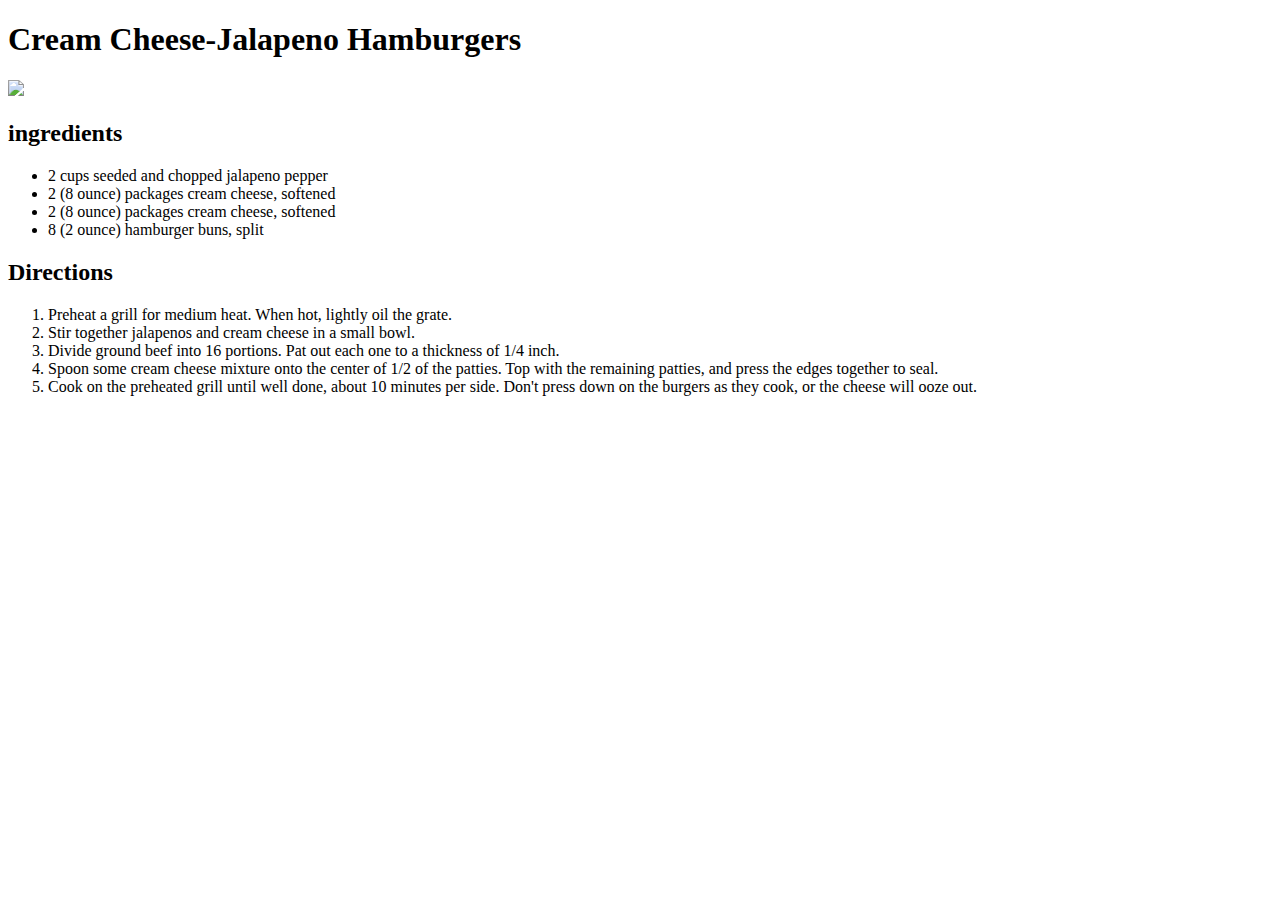
==== cheeseburger.html @ 6c29f558 "Created a website with 3 recipes" ====
<!DOCTYPE html>
<html lang="en">

<head>
    <meta charset="UTF-8">
    <meta http-equiv="X-UA-Compatible" content="IE=edge">
    <meta name="viewport" content="width=device-width, initial-scale=1.0">
    <title>Cream Cheese-Jalapeno Hamburgers</title>
</head>

<body>
    <h1>Cream Cheese-Jalapeno Hamburgers</h1>
    <img src="https://imagesvc.meredithcorp.io/v3/mm/image?url=https%3A%2F%2Fpublic-assets-ucg.meredithcorp.io%2F403649894c27c59897bb8479e3c0dd53%2F414552.jpg&q=60&c=sc&orient=true&poi=auto&h=512">
    <h2>ingredients</h2>
    <ul>
        <li>2 cups seeded and chopped jalapeno pepper</li>
        <li>2 (8 ounce) packages cream cheese, softened</li>
        <li>2 (8 ounce) packages cream cheese, softened</li>
        <li>8 (2 ounce) hamburger buns, split</li>
    </ul>
    <h2>Directions</h2>
    <ol>
        <li>Preheat a grill for medium heat. When hot, lightly oil the grate.</li>
        <li>Stir together jalapenos and cream cheese in a small bowl.</li>
        <li>Divide ground beef into 16 portions. Pat out each one to a thickness of 1/4 inch.</li>
        <li>Spoon some cream cheese mixture onto the center of 1/2 of the patties. Top with the remaining patties, and
            press the edges together to seal.</li>
        <li>Cook on the preheated grill until well done, about 10 minutes per side. Don't press down on the burgers as
            they cook, or the cheese will ooze out.</li>
    </ol>

</body>

</html>
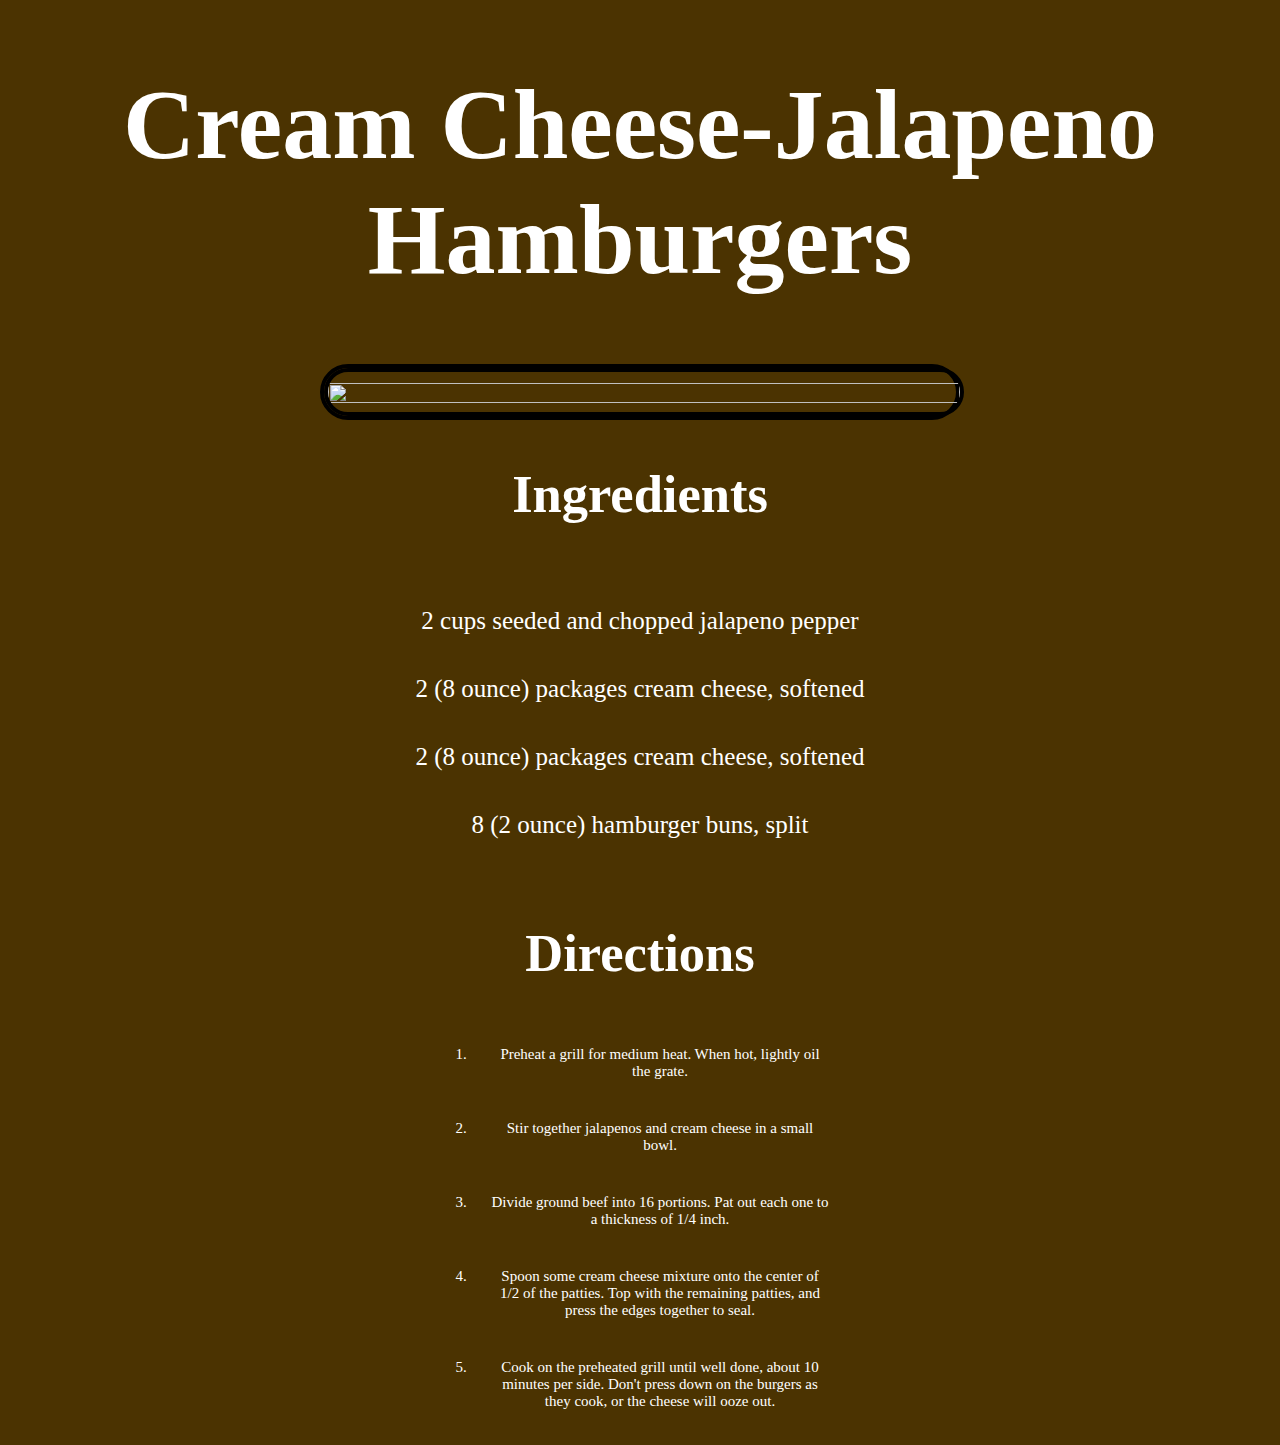
==== commit fc2bc20c: "Updated classes in html and styles in css" ====
--- a/cheeseburger.html
+++ b/cheeseburger.html
@@ -6,20 +6,43 @@
     <meta http-equiv="X-UA-Compatible" content="IE=edge">
     <meta name="viewport" content="width=device-width, initial-scale=1.0">
     <title>Cream Cheese-Jalapeno Hamburgers</title>
+    <link rel="stylesheet" href="style.css">
 </head>
 
 <body>
-    <h1>Cream Cheese-Jalapeno Hamburgers</h1>
+
+<div type="text">
+    <div>
+  <h1>Cream Cheese-Jalapeno Hamburgers</h1>
+    </div>
+</div>
+
+  <div class="burger">
+    <div>
     <img src="https://imagesvc.meredithcorp.io/v3/mm/image?url=https%3A%2F%2Fpublic-assets-ucg.meredithcorp.io%2F403649894c27c59897bb8479e3c0dd53%2F414552.jpg&q=60&c=sc&orient=true&poi=auto&h=512">
-    <h2>ingredients</h2>
+    </div>
+  </div>
+
+<div type="text">
+    <div>
+  <h2>Ingredients</h2>
+    </div>
+</div>
+
     <ul>
-        <li>2 cups seeded and chopped jalapeno pepper</li>
-        <li>2 (8 ounce) packages cream cheese, softened</li>
-        <li>2 (8 ounce) packages cream cheese, softened</li>
-        <li>8 (2 ounce) hamburger buns, split</li>
+      <li>2 cups seeded and chopped jalapeno pepper</li>
+      <li>2 (8 ounce) packages cream cheese, softened</li>
+      <li>2 (8 ounce) packages cream cheese, softened</li>
+      <li>8 (2 ounce) hamburger buns, split</li>
     </ul>
-    <h2>Directions</h2>
-    <ol>
+
+<div type="text">
+    <div>
+  <h2>Directions</h2>
+    </div>
+</div>
+
+      <ol>
         <li>Preheat a grill for medium heat. When hot, lightly oil the grate.</li>
         <li>Stir together jalapenos and cream cheese in a small bowl.</li>
         <li>Divide ground beef into 16 portions. Pat out each one to a thickness of 1/4 inch.</li>
@@ -27,7 +50,7 @@
             press the edges together to seal.</li>
         <li>Cook on the preheated grill until well done, about 10 minutes per side. Don't press down on the burgers as
             they cook, or the cheese will ooze out.</li>
-    </ol>
+      </ol>
 
 </body>
 
--- a/style.css
+++ b/style.css
@@ -0,0 +1,63 @@
+img, .burger, .lasagna, .cookie {
+    border: 4px solid rgb(0, 0, 0);
+    border-radius: 50px;
+    width: 50%;
+    margin-left: auto;
+    margin-right: auto;
+    display: block;
+}
+h1 {
+    font-size: 100px;
+    color: white;
+}
+div, .text {
+    text-align: center;
+    color: white;
+    font-size: 35px;
+}
+ol {
+    text-align: center;
+    max-width: 30%;
+    margin-left: auto;
+    margin-right: auto;
+    font-size: 15px;
+    color: white;
+}
+ul {
+        list-style-type: none;
+        text-align: center;
+        max-width: 200px;
+        margin-left: auto;
+        margin-right: auto;
+        font-size: 15px;
+        color: white;
+}
+ul, .links{
+    font-size: 25px;
+    max-width: 500px;
+    padding: 20px;
+}
+p {
+    max-width: 40%;
+    text-align: center;
+    margin-left: auto;
+    margin-right: auto;
+    font-size: 15px;
+    color: white;
+}
+.links, li {
+  padding: 20px;
+}
+img, .kitchen {
+    width: 100%;
+    height: 100%;
+    background: fill;
+}
+body, .home {
+    background: rgb(75, 51, 1)
+}
+a {
+    color: white;
+}
+
+
